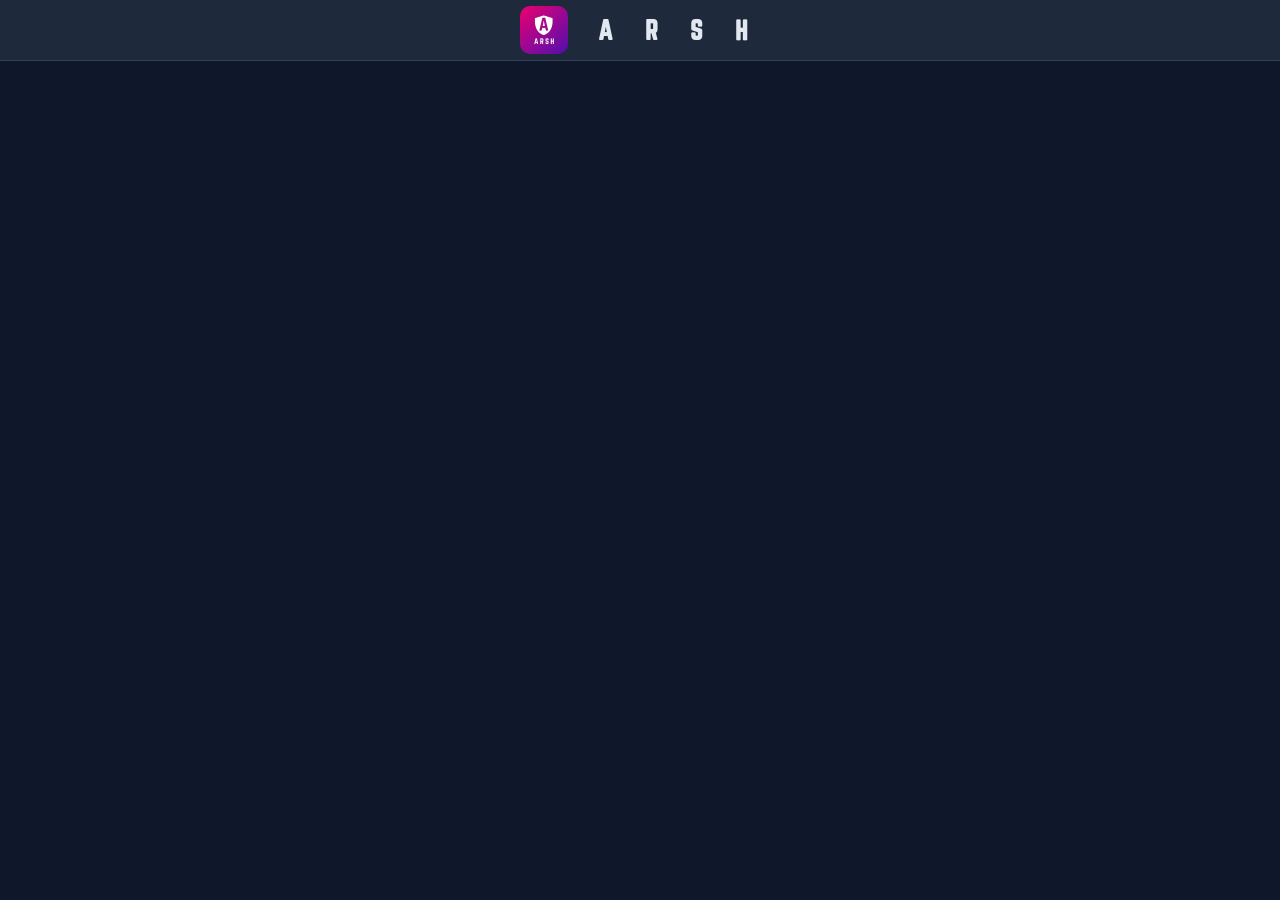
==== bos.html @ cdde554e "index.html sadelestirildi: CSS/JS/JSON harici dosyalara ayrildi (3500 -> 401 satir); SW APP_SHELL gu" ====
<!DOCTYPE html>
<html lang="tr">
<head>
  <meta charset="UTF-8" />
  <meta name="viewport" content="width=device-width, initial-scale=1.0, maximum-scale=1.0, user-scalable=no" />
  <title>ARSH</title>
  <script src="./app-config.js"></script>
  <style>
    :root {
      --brand-font: 'Norwester';
      --wp-bg: #ffffff;
      --wp-bar-bg: #ffffff;
      --wp-border: #e2e8f0;
      --wp-text: #0f172a;
    }
    /* Koyu mod: index.html ile ayni degerler */
    body.dark-mode {
      --wp-bg: #0f172a;
      --wp-bar-bg: #1e293b;
      --wp-border: #334155;
      --wp-text: #e2e8f0;
    }

    * { box-sizing: border-box; }
    html, body { margin: 0; padding: 0; height: 100%; }
    body {
      background: var(--wp-bg);
      color: var(--wp-text);
      font-family: system-ui, -apple-system, "Segoe UI", Roboto, Arial, sans-serif;
      transition: background-color 0.3s ease, color 0.3s ease;
    }

    /* Ust marka cubugu (index.html ile ayni gorunum) */
    .brand-bar {
      width: 100%;
      background: var(--wp-bar-bg);
      border-bottom: 1px solid var(--wp-border);
      display: flex;
      align-items: center;
      justify-content: center;
      padding: 6px 16px;
      transition: background-color 0.3s ease, border-color 0.3s ease;
    }
    .brand-bar img {
      width: 48px;
      height: 48px;
      border-radius: 10px;
      object-fit: cover;
      display: block;
    }
    .brand-bar .spacer { display: inline-block; width: 14px; }
    .brand-bar .letter {
      font-size: 25px;
      font-weight: bold;
      font-family: var(--brand-font, 'Norwester'), system-ui, sans-serif;
      color: var(--wp-text);
      display: inline-block;
      transition: color 0.3s ease;
    }
    .brand-bar .letter.l1, .brand-bar .letter.l2, .brand-bar .letter.l3 { letter-spacing: 32px; }
    .brand-bar .letter.l4 { letter-spacing: 12px; }

    /* Bos calisma alani */
    .workspace { height: calc(100% - 62px); width: 100%; }
  </style>
  <script>
    // Marka fontunu (ARSH yazi tipi) ve temayi index.html ile ayni sekilde uygula.
    (function () {
      try {
        var cfg = self.PWA_CONFIG || {};
        var rs = document.documentElement.style;

        // 1) Koyu / acik mod: ayni localStorage anahtari kullanilir.
        var savedTheme = null;
        try { savedTheme = localStorage.getItem('theme-preference'); } catch (e) {}
        // index.html ile ayni mantik: 'light' acikca secilmediyse koyu mod.
        if (savedTheme !== 'light') {
          document.documentElement.classList.add('pre-dark');
        }

        // 2) Marka fontu: FONTS.BRAND -> ./fonts/<file>
        var brand = (cfg.FONTS && cfg.FONTS.BRAND) || {};
        if (cfg.BRAND_FONT) rs.setProperty('--brand-font', cfg.BRAND_FONT);
        if (brand && brand.name && brand.file) {
          var face = new FontFace(brand.name, 'url(./fonts/' + brand.file + ')', { weight: 'normal', style: 'normal', display: 'swap' });
          document.fonts.add(face);
          face.load().catch(function(){});
          rs.setProperty('--brand-font', brand.name);
        }
      } catch (e) {}
    })();
  </script>
</head>
<body>
  <!-- Ayrı Marka Cubugu: ikon ve ARSH yazisi her ekranda ortada -->
  <div class="brand-bar">
    <span title="ARSH"><img src="./icons/icon-192.png" alt="ARSH" /></span>
    <span class="spacer"></span>
    &nbsp;
    &nbsp;
    <span class="letter l1">A</span>
    <span class="letter l2">R</span>
    <span class="letter l3">S</span>
    <span class="letter l4">H</span>
  </div>

  <!-- Bos bir uygulama alani: icerik yok, tamamen temiz -->
  <main class="workspace" aria-label="Bos calisma alani"></main>

  <script>
    // head'de <body> hazir olmadan class eklenemez; burada body'e uygula.
    (function () {
      try {
        if (document.documentElement.classList.contains('pre-dark')) {
          document.body.classList.add('dark-mode');
        }
      } catch (e) {}
    })();
  </script>
</body>
</html>
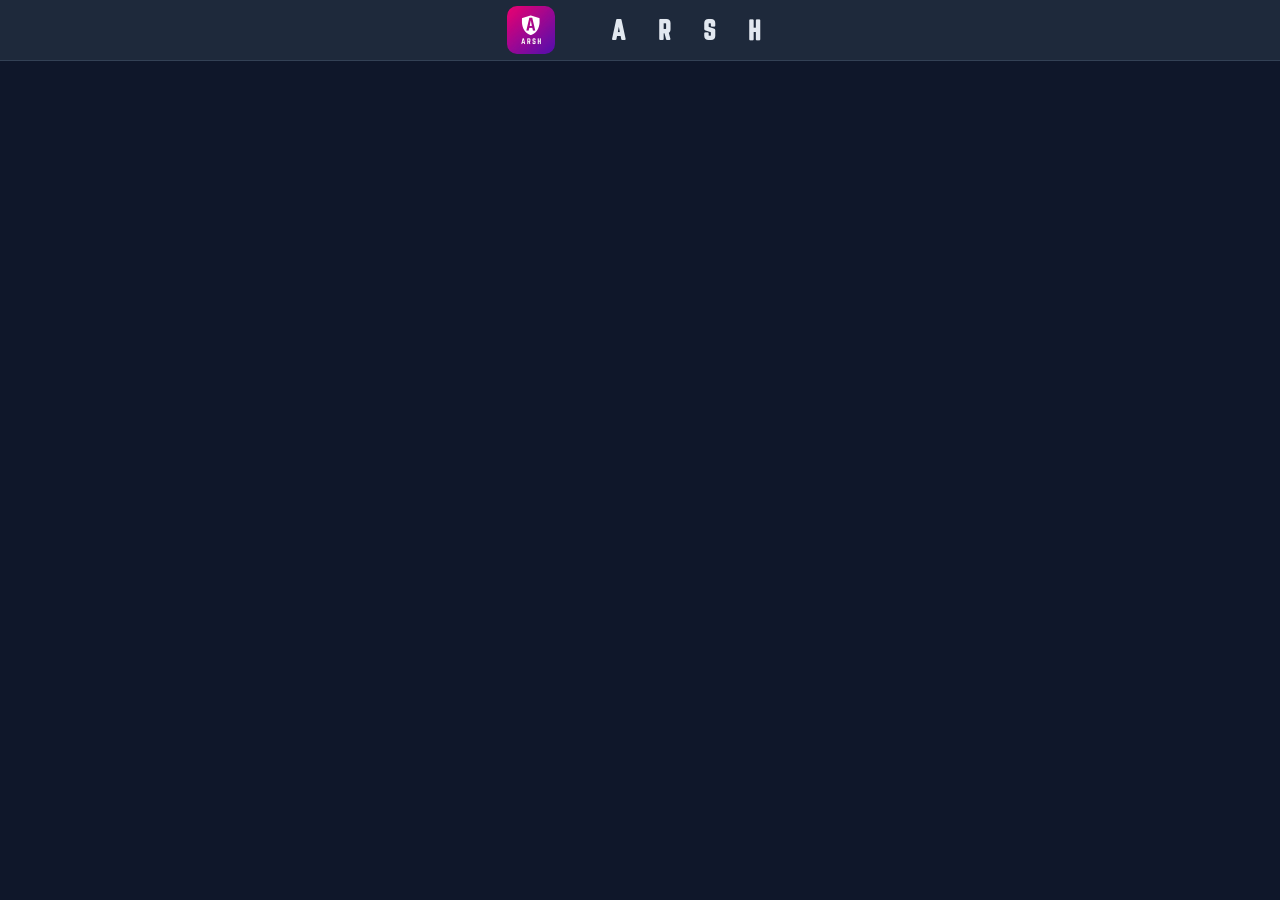
==== commit 854b7d48: "as" ====
--- a/bos.html
+++ b/bos.html
@@ -93,16 +93,19 @@
 </head>
 <body>
   <!-- Ayrı Marka Cubugu: ikon ve ARSH yazisi her ekranda ortada -->
-  <div class="brand-bar">
-    <span title="ARSH"><img src="./icons/icon-192.png" alt="ARSH" /></span>
-    <span class="spacer"></span>
+  <div class="brand-bar w-full bg-white border-b border-slate-200 flex items-center justify-center py-1.5 px-4 transition-colors">
+    <span onclick="window.openNewWorkspace(event)" style="cursor:pointer;" title="Yeni bos calisma alani ac"><img src="./icons/icon-192.png" alt="ARSH" class="w-12 h-12 rounded-lg object-cover" title="Yeni bos calisma alani ac" /></span>
     &nbsp;
     &nbsp;
-    <span class="letter l1">A</span>
-    <span class="letter l2">R</span>
-    <span class="letter l3">S</span>
-    <span class="letter l4">H</span>
-  </div>
+    &nbsp;
+    &nbsp;
+    &nbsp;
+    &nbsp;
+    <span style="font-size: 25px; font-weight: bold;font-family: var(--brand-font, 'Norwester'), sans-serif;letter-spacing: 32px;">A</span>
+    <span style="font-size: 25px; font-weight: bold;font-family: var(--brand-font, 'Norwester'), sans-serif;letter-spacing: 32px;">R</span>
+    <span style="font-size: 25px; font-weight: bold;font-family: var(--brand-font, 'Norwester'), sans-serif;letter-spacing: 32px;">S</span>
+    <span style="font-size: 25px; font-weight: bold;font-family: var(--brand-font, 'Norwester'), sans-serif;letter-spacing: 12px;">H</span>
+    </div>
 
   <!-- Bos bir uygulama alani: icerik yok, tamamen temiz -->
   <main class="workspace" aria-label="Bos calisma alani"></main>
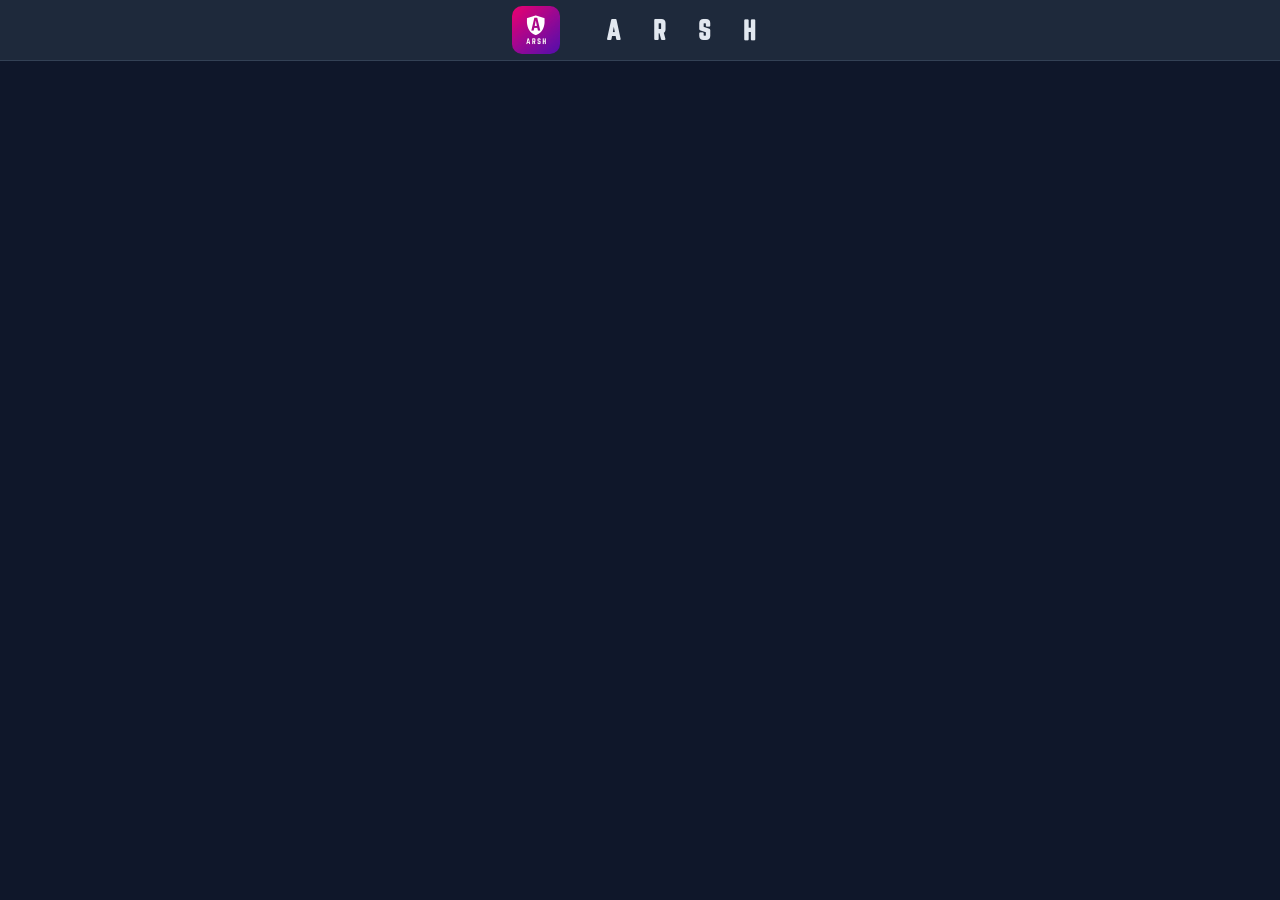
==== commit b5b59478: "Update bos.html" ====
--- a/bos.html
+++ b/bos.html
@@ -100,7 +100,6 @@
     &nbsp;
     &nbsp;
     &nbsp;
-    &nbsp;
     <span style="font-size: 25px; font-weight: bold;font-family: var(--brand-font, 'Norwester'), sans-serif;letter-spacing: 32px;">A</span>
     <span style="font-size: 25px; font-weight: bold;font-family: var(--brand-font, 'Norwester'), sans-serif;letter-spacing: 32px;">R</span>
     <span style="font-size: 25px; font-weight: bold;font-family: var(--brand-font, 'Norwester'), sans-serif;letter-spacing: 32px;">S</span>
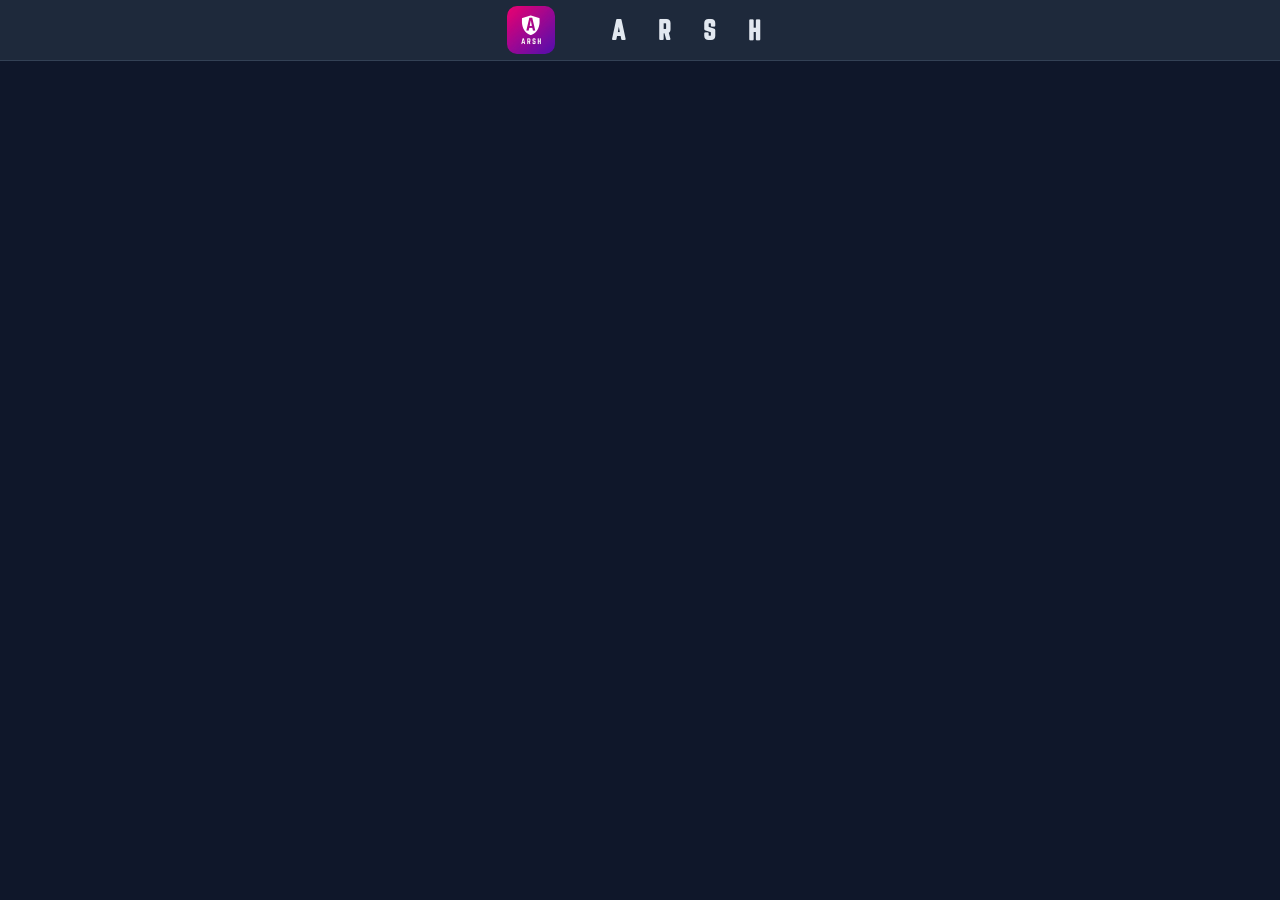
==== commit 31cc3893: "Add extra spacing in bos.html for improved layout" ====
--- a/bos.html
+++ b/bos.html
@@ -100,6 +100,7 @@
     &nbsp;
     &nbsp;
     &nbsp;
+    &nbsp;
     <span style="font-size: 25px; font-weight: bold;font-family: var(--brand-font, 'Norwester'), sans-serif;letter-spacing: 32px;">A</span>
     <span style="font-size: 25px; font-weight: bold;font-family: var(--brand-font, 'Norwester'), sans-serif;letter-spacing: 32px;">R</span>
     <span style="font-size: 25px; font-weight: bold;font-family: var(--brand-font, 'Norwester'), sans-serif;letter-spacing: 32px;">S</span>
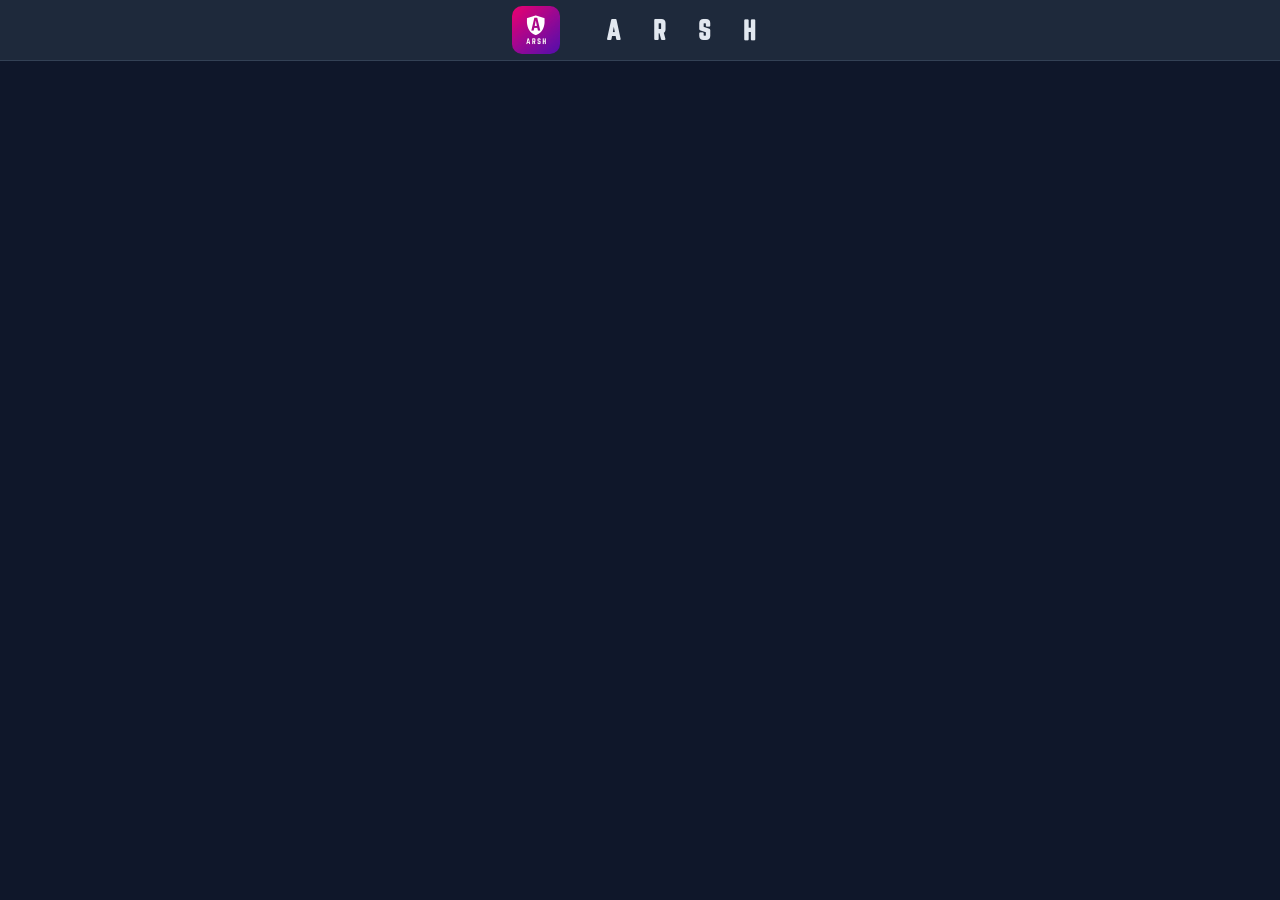
==== commit 254b38de: "as" ====
--- a/bos.html
+++ b/bos.html
@@ -100,7 +100,6 @@
     &nbsp;
     &nbsp;
     &nbsp;
-    &nbsp;
     <span style="font-size: 25px; font-weight: bold;font-family: var(--brand-font, 'Norwester'), sans-serif;letter-spacing: 32px;">A</span>
     <span style="font-size: 25px; font-weight: bold;font-family: var(--brand-font, 'Norwester'), sans-serif;letter-spacing: 32px;">R</span>
     <span style="font-size: 25px; font-weight: bold;font-family: var(--brand-font, 'Norwester'), sans-serif;letter-spacing: 32px;">S</span>
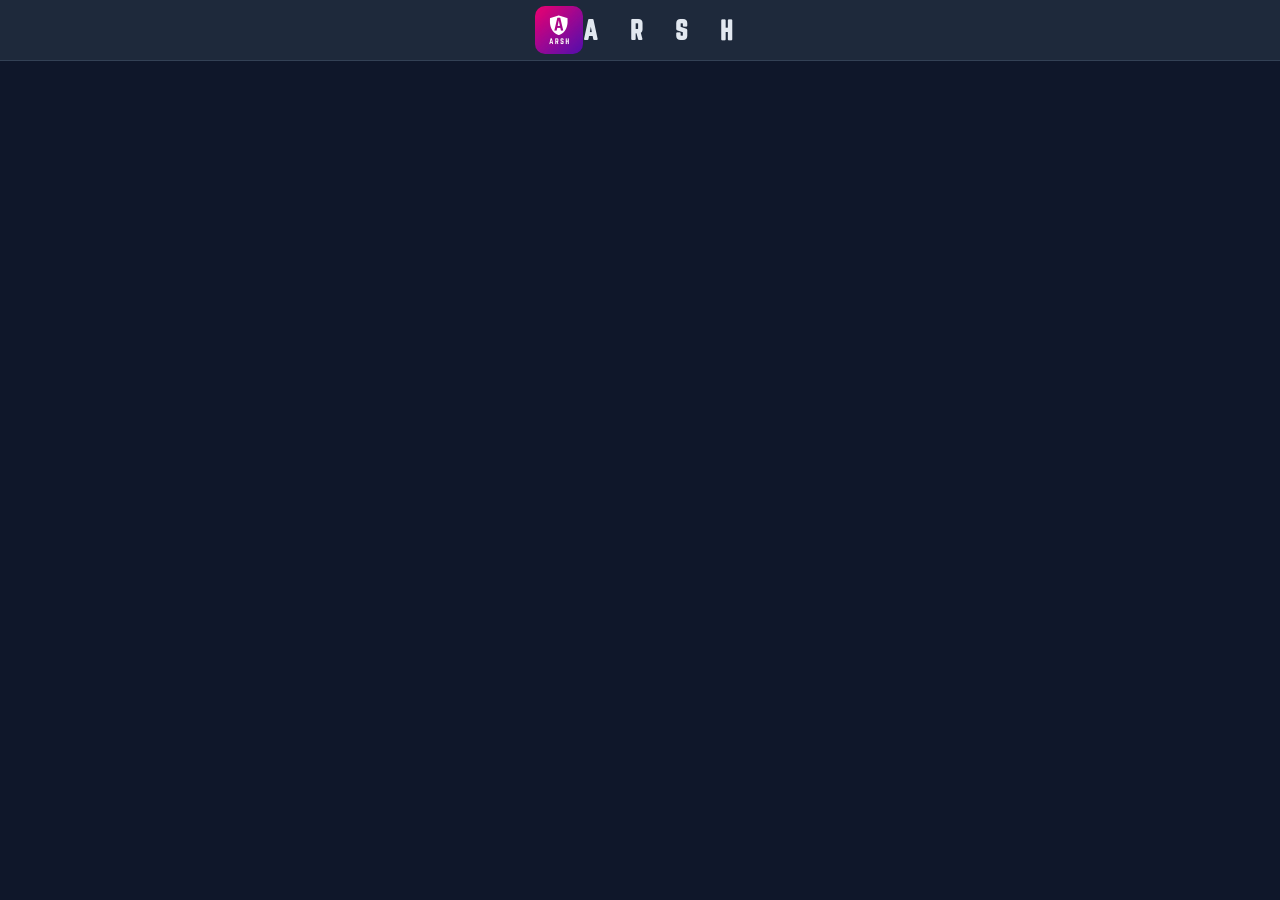
==== commit b5600976: "as" ====
--- a/bos.html
+++ b/bos.html
@@ -95,11 +95,6 @@
   <!-- Ayrı Marka Cubugu: ikon ve ARSH yazisi her ekranda ortada -->
   <div class="brand-bar w-full bg-white border-b border-slate-200 flex items-center justify-center py-1.5 px-4 transition-colors">
     <span onclick="window.openNewWorkspace(event)" style="cursor:pointer;" title="Yeni bos calisma alani ac"><img src="./icons/icon-192.png" alt="ARSH" class="w-12 h-12 rounded-lg object-cover" title="Yeni bos calisma alani ac" /></span>
-    &nbsp;
-    &nbsp;
-    &nbsp;
-    &nbsp;
-    &nbsp;
     <span style="font-size: 25px; font-weight: bold;font-family: var(--brand-font, 'Norwester'), sans-serif;letter-spacing: 32px;">A</span>
     <span style="font-size: 25px; font-weight: bold;font-family: var(--brand-font, 'Norwester'), sans-serif;letter-spacing: 32px;">R</span>
     <span style="font-size: 25px; font-weight: bold;font-family: var(--brand-font, 'Norwester'), sans-serif;letter-spacing: 32px;">S</span>
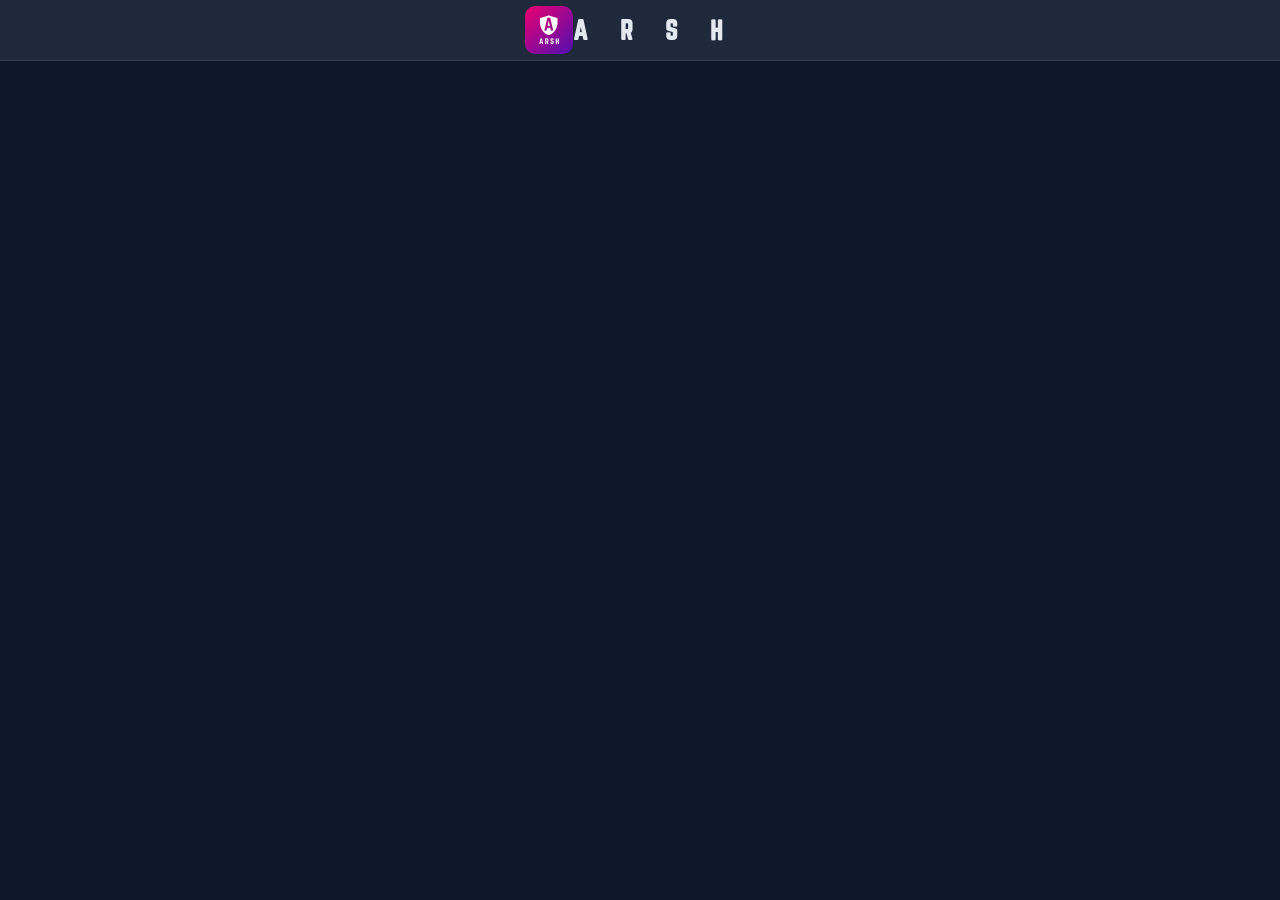
==== commit 9ae52780: "as" ====
--- a/bos.html
+++ b/bos.html
@@ -94,11 +94,12 @@
 <body>
   <!-- Ayrı Marka Cubugu: ikon ve ARSH yazisi her ekranda ortada -->
   <div class="brand-bar w-full bg-white border-b border-slate-200 flex items-center justify-center py-1.5 px-4 transition-colors">
-    <span onclick="window.openNewWorkspace(event)" style="cursor:pointer;" title="Yeni bos calisma alani ac"><img src="./icons/icon-192.png" alt="ARSH" class="w-12 h-12 rounded-lg object-cover" title="Yeni bos calisma alani ac" /></span>
+    <span onclick="window.openNewWorkspace(event)" style="cursor:pointer;" title="Yeni bos calisma alani ac">
+      <img src="./icons/icon-192.png" alt="ARSH" class="w-12 h-12 rounded-lg object-cover" title="Yeni bos calisma alani ac" /></span>
     <span style="font-size: 25px; font-weight: bold;font-family: var(--brand-font, 'Norwester'), sans-serif;letter-spacing: 32px;">A</span>
     <span style="font-size: 25px; font-weight: bold;font-family: var(--brand-font, 'Norwester'), sans-serif;letter-spacing: 32px;">R</span>
     <span style="font-size: 25px; font-weight: bold;font-family: var(--brand-font, 'Norwester'), sans-serif;letter-spacing: 32px;">S</span>
-    <span style="font-size: 25px; font-weight: bold;font-family: var(--brand-font, 'Norwester'), sans-serif;letter-spacing: 12px;">H</span>
+    <span style="font-size: 25px; font-weight: bold;font-family: var(--brand-font, 'Norwester'), sans-serif;letter-spacing: 32px;">H</span>
     </div>
 
   <!-- Bos bir uygulama alani: icerik yok, tamamen temiz -->
@@ -113,6 +114,12 @@
         }
       } catch (e) {}
     })();
+
+    // bos.html app.js yuklemez; ikon tiklaninca index.html'e don.
+    window.openNewWorkspace = function(e) {
+      if (e) { try { e.preventDefault(); e.stopPropagation(); } catch (e2) {} }
+      try { window.location.assign('./index.html'); } catch (err) { window.location.href = './index.html'; }
+    };
   </script>
 </body>
 </html>
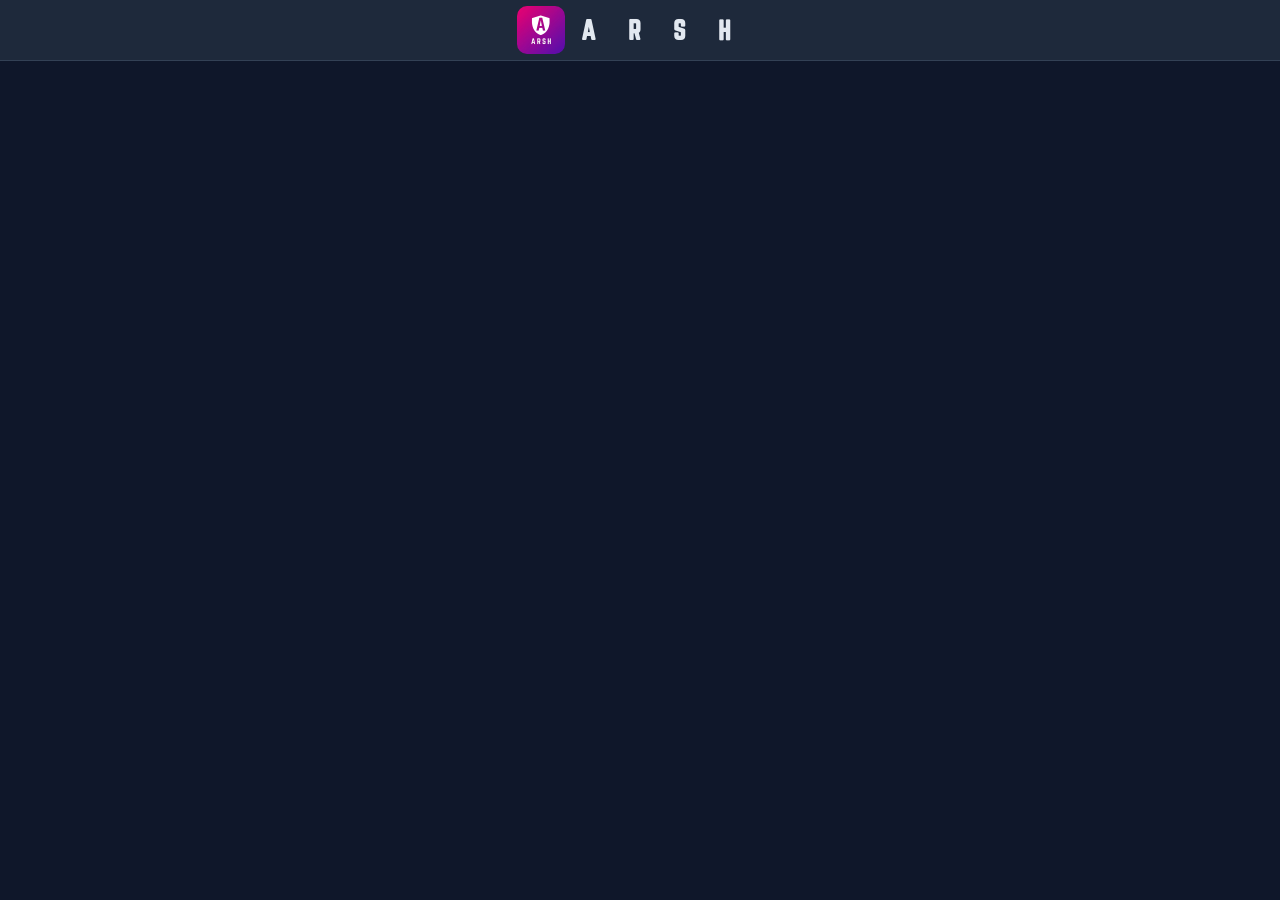
==== commit 27d2c9f1: "as" ====
--- a/bos.html
+++ b/bos.html
@@ -96,6 +96,8 @@
   <div class="brand-bar w-full bg-white border-b border-slate-200 flex items-center justify-center py-1.5 px-4 transition-colors">
     <span onclick="window.openNewWorkspace(event)" style="cursor:pointer;" title="Yeni bos calisma alani ac">
       <img src="./icons/icon-192.png" alt="ARSH" class="w-12 h-12 rounded-lg object-cover" title="Yeni bos calisma alani ac" /></span>
+    &nbsp;
+    &nbsp;       
     <span style="font-size: 25px; font-weight: bold;font-family: var(--brand-font, 'Norwester'), sans-serif;letter-spacing: 32px;">A</span>
     <span style="font-size: 25px; font-weight: bold;font-family: var(--brand-font, 'Norwester'), sans-serif;letter-spacing: 32px;">R</span>
     <span style="font-size: 25px; font-weight: bold;font-family: var(--brand-font, 'Norwester'), sans-serif;letter-spacing: 32px;">S</span>
